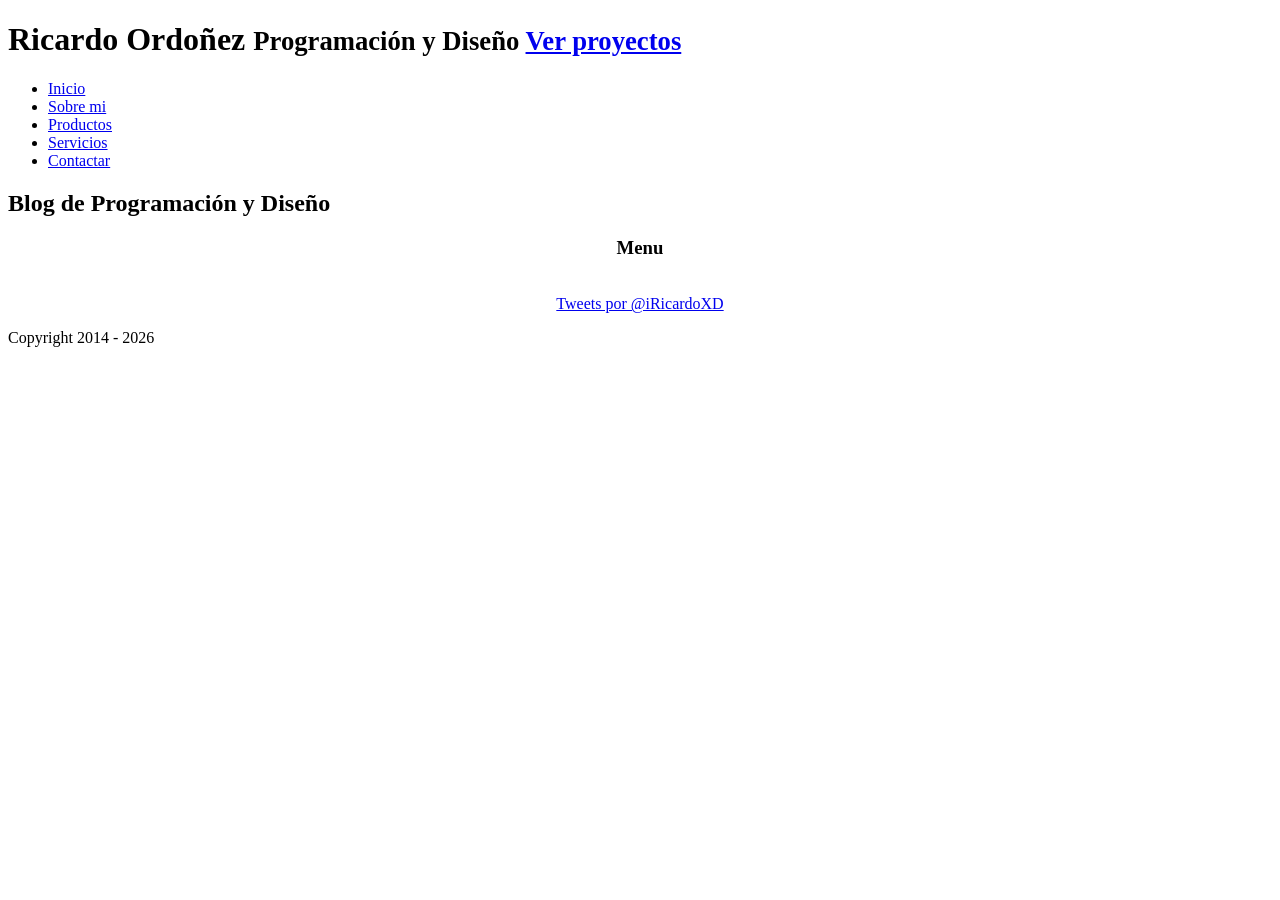
==== index.html @ ec829ff0 "Update index.html" ====
<!doctype html>
<!-- HTML5 Boilerplate -->
<!--[if lt IE 7]><html class="no-js lt-ie9 lt-ie8 lt-ie7" lang="en"> <![endif]-->
<!--[if (IE 7)&!(IEMobile)]><html class="no-js lt-ie9 lt-ie8" lang="en"><![endif]-->
<!--[if (IE 8)&!(IEMobile)]><html class="no-js lt-ie9" lang="en"><![endif]-->
<!--[if gt IE 8]><!--> <html class="no-js" lang="en"><!--<![endif]-->

<head>
<meta charset="utf-8">

<title>Ricardo XD - Programacion y Diseño</title>

<!-- http://bit.ly/18VB51x -->
<meta name="HandheldFriendly" content="True">
<meta name="MobileOptimized" content="320">

<!-- CSS Para todos los navegadores -->
<link rel="stylesheet" href="css/style.css">

<!--[if (lt IE 9) & (!IEMobile)]>
<script src="js/vendor/selectivizr-min.js"></script>
<![endif]-->

<!-- JavaScript -->
<script src="js/vendor/modernizr-2.6.2-min.js"></script>


<!-- Iconos -->

<!-- 16x16 -->
<link rel="shortcut icon" href="/favicon.ico">
<!-- 32x32 -->
<link rel="shortcut icon" href="/favicon.png">
<!-- 57x57 (precomposed) for iPhone 3GS, pre-2011 iPod Touch and older Android devices -->
<link rel="apple-touch-icon-precomposed" href="img/apple-touch-icon-precomposed.png">
<!-- 72x72 (precomposed) for 1st generation iPad, iPad 2 and iPad mini -->
<link rel="apple-touch-icon-precomposed" sizes="72x72" href="img/apple-touch-icon-72x72-precomposed.png">
<!-- 114x114 (precomposed) for iPhone 4, 4S, 5 and post-2011 iPod Touch -->
<link rel="apple-touch-icon-precomposed" sizes="114x114" href="img/apple-touch-icon-114x114-precomposed.png">
<!-- 144x144 (precomposed) for iPad 3rd and 4th generation -->
<link rel="apple-touch-icon-precomposed" sizes="144x144" href="img/apple-touch-icon-144x144-precomposed.png">

<!--iOS -->
<meta name="viewport" content="width=device-width, initial-scale=1.0">

<!-- Windows 8 / RT http://bit.ly/HHkt7m -->
<meta name="msapplication-TileImage" content="img/apple-touch-icon-144x144-precomposed.png">
<meta name="msapplication-TileColor" content="#000">
<meta http-equiv="cleartype" content="on">
<meta name="google-adsense-account" content="ca-pub-5053443446146394">
</head>

<body>
<header id="header" class="">
	<h1 class="h1">
		Ricardo Ordoñez <small>Programación y Diseño <a href="https://ricardoxd.github.io/presentacion/productos/" title="" class="btn">Ver proyectos</a></small></h1>

			<nav>
				<ul class="nav nav--fit">

						<li><a title="Inicio" href="#!index.html" style="
background-image: url(img/inicio.png);
background-repeat: no-repeat;" class="flash m">Inicio</a></li>

						<li><a href="#!sobremi.html" style="
background-image: url(img/perfil.png);
background-repeat: no-repeat;" class="sobremi m">Sobre mi</a></li>

						<li><a href="#!productos.html" style="
background-image: url(img/productos.png);
background-repeat: no-repeat;" class="productos m">Productos</a></li>

						<li><a href="#!servicios.html" style="
background-image: url(img/servicios.png);
background-repeat: no-repeat;" class="servicios m">Servicios</a></li>

						<li><a href="#!contactar.html" style="
background-image: url(img/contactar.png);
background-repeat: no-repeat;" class="contactar m">Contactar</a></li>

					</ul>
			</nav>
	 
</header><!-- /header -->
			<div id="presentacion" class="p1 p"  style="display: none;">
			<span id="arriba" class="a1"></span>
					<div class="efecto">
						<img src="img/inicio.png" alt=""><h2>Inicio</h2>
						<p>La tecnologia mueve el mundo en la actualidad, es muy importante estar comunicado y la tecnologia informatica en espacial se encarga muy bien de esto es por eso que contar con ella ayuda tanto a automatizar procesos como a poder manejar una gran catidad de informacion y tener control sobre todo, si lo que necesitas es actualizar y mejorar tu negocio para que produzca mas debes de tener todo lo que puedas para mantenerte en la competencia, ¿que neceitas lo sabes o no contactanos y te decimos que?</p>

					</div>
				
			</div>


			<div id="presentacion" class="p2 p" style="display: none;">
			<span id="arriba" class="a2"></span>
					<div class="efecto">
						<img src="img/perfil.png" alt=""><h2>Sobre mi</h2>
						<p>Programador y desarrollador web, movil y escritorio...<a href="https://iricardoxd.blogspot.com/" title="" class="btn">Ver</a></p>

					</div>
				
			</div>


			<div id="presentacion" class="p3 p" style="display: none;">
			<span id="arriba" class="a3"></span>
					<div class="efecto">
						<img src="img/productos.png" alt=""><h2>Productos</h2>
						<p>Paginas web, Aplicaciones de escritorio, juegos, entre otros<a href="https://ricardoxd.github.io/presentacion/productos/" title="" class="btn">Ver proyectos</a></p>

					</div>
				
			</div>


			<div id="presentacion" class="p4 p" style="display: none;">
			<span id="arriba" class="a4"></span>
					<div class="efecto">
						<img src="img/servicios.png" alt=""><h2>Servicios</h2>
						<p>Se crean paginas web, radios online, sistemas de gestion, tiendas online,aplicaciones movil </p>

					</div>
				
			</div>


			<div id="presentacion" class="p5 p" style="display: none;">
			<span id="arriba" class="a5"></span>
					<div class="efecto">
						<img src="img/contactar.png" alt=""><h2>Contactar</h2>
						<p>Comunicate a travez del siguiente formulario</p>

					</div>
				
			</div>

<div id="tabla">
	<section class="centro">




		<article>
			<div id="papel">
				<h2>Blog de Programación y Diseño</h2>
				<script src="https://feeds.feedburner.com/ProgramacinYDiseo?format=sigpro&excerptFormat=plain" type="text/javascript" >
</script>
<script>
document.getElementById("creditfooter").style.visibility = "hidden";
</script>
					

			</div>
		</article>	

</section>

<aside align="center">
	<h3 >Menu</h3>	
<br/>
  <a class="twitter-timeline"  href="https://twitter.com/iRicardoXD"  data-widget-id="416771009371324416">Tweets por @iRicardoXD</a>
    <script>!function(d,s,id){var js,fjs=d.getElementsByTagName(s)[0],p=/^http:/.test(d.location)?'http':'https';if(!d.getElementById(id)){js=d.createElement(s);js.id=id;js.src=p+"://platform.twitter.com/widgets.js";fjs.parentNode.insertBefore(js,fjs);}}(document,"script","twitter-wjs");</script>


</aside>
</div>

<footer>
	<p id="copyright">Copyright 2014 - 2020</p>
	<script type="text/javascript">
		var fecha = new Date();
		document.getElementById('copyright').innerHTML = "Copyright 2014 - "+fecha.getFullYear();
	</script>
</footer>

<script src="//ajax.googleapis.com/ajax/libs/jquery/1.7.2/jquery.min.js"></script>
<script>window.jQuery || document.write('<script src="js/vendor/jquery-1.8.3-min.js"><\/script>')</script>
<script src="js/scripts.js"></script>


<script>
var _gaq=[["_setAccount","UA-47637537-1"],["_trackPageview"]];
(function(d,t){var g=d.createElement(t),s=d.getElementsByTagName(t)[0];g.async=1;
g.src=("https:"==location.protocol?"//ssl":"//www")+".google-analytics.com/ga.js";
s.parentNode.insertBefore(g,s)}(document,"script"));
</script>



</body>
</html>
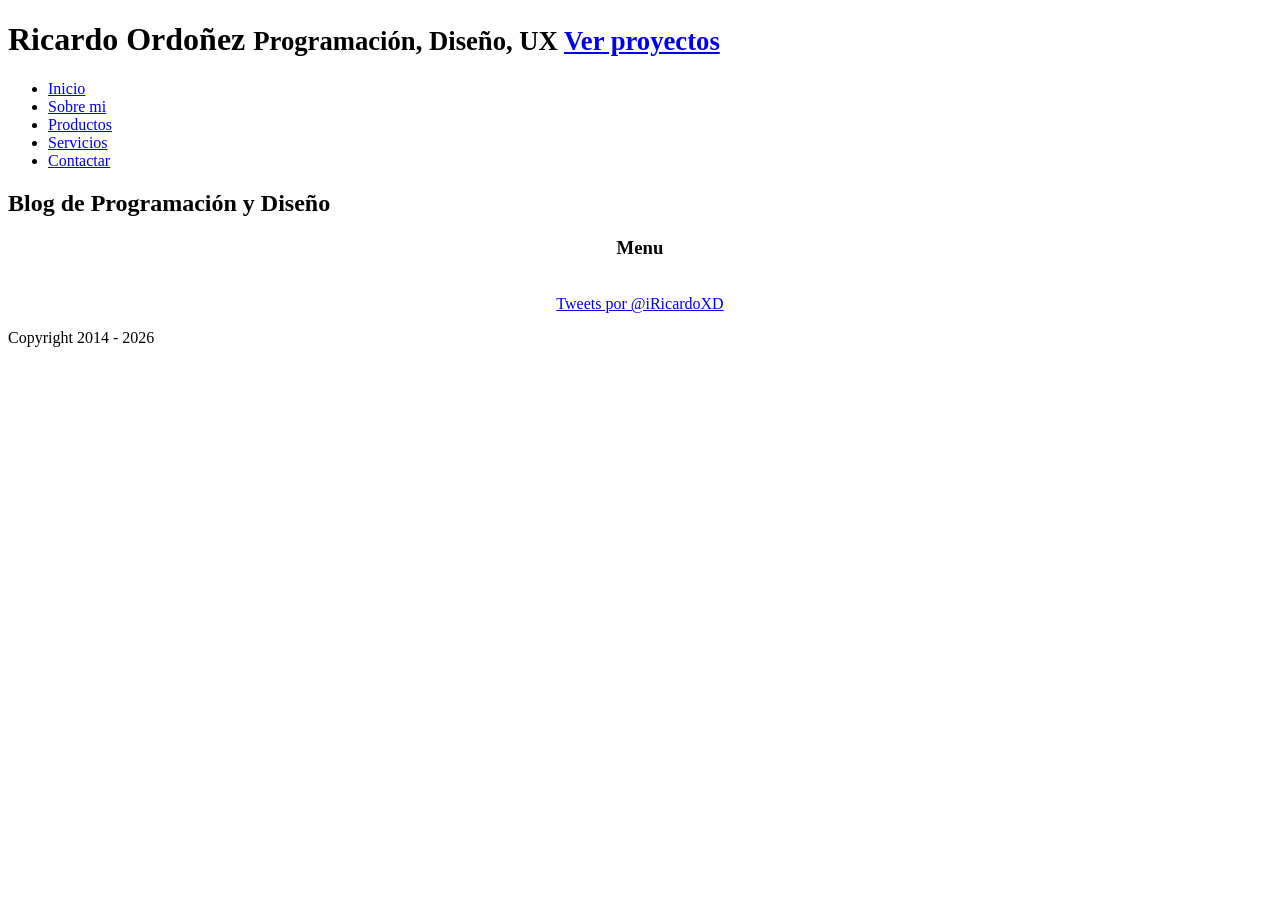
==== commit 90b91c2c: "Update index.html" ====
--- a/index.html
+++ b/index.html
@@ -8,7 +8,7 @@
 <head>
 <meta charset="utf-8">
 
-<title>Ricardo XD - Programacion y Diseño</title>
+<title>Ricardo Ordoñez - Programacion y Diseño</title>
 
 <!-- http://bit.ly/18VB51x -->
 <meta name="HandheldFriendly" content="True">
@@ -51,9 +51,11 @@
 </head>
 
 <body>
+	<script async src="https://pagead2.googlesyndication.com/pagead/js/adsbygoogle.js?client=ca-pub-5053443446146394"
+     crossorigin="anonymous"></script>
 <header id="header" class="">
 	<h1 class="h1">
-		Ricardo Ordoñez <small>Programación y Diseño <a href="https://ricardoxd.github.io/presentacion/productos/" title="" class="btn">Ver proyectos</a></small></h1>
+		Ricardo Ordoñez <small>Programación, Diseño, UX  <a href="https://ricardoxd.github.io/presentacion/productos/" title="" class="btn">Ver proyectos</a></small></h1>
 
 			<nav>
 				<ul class="nav nav--fit">
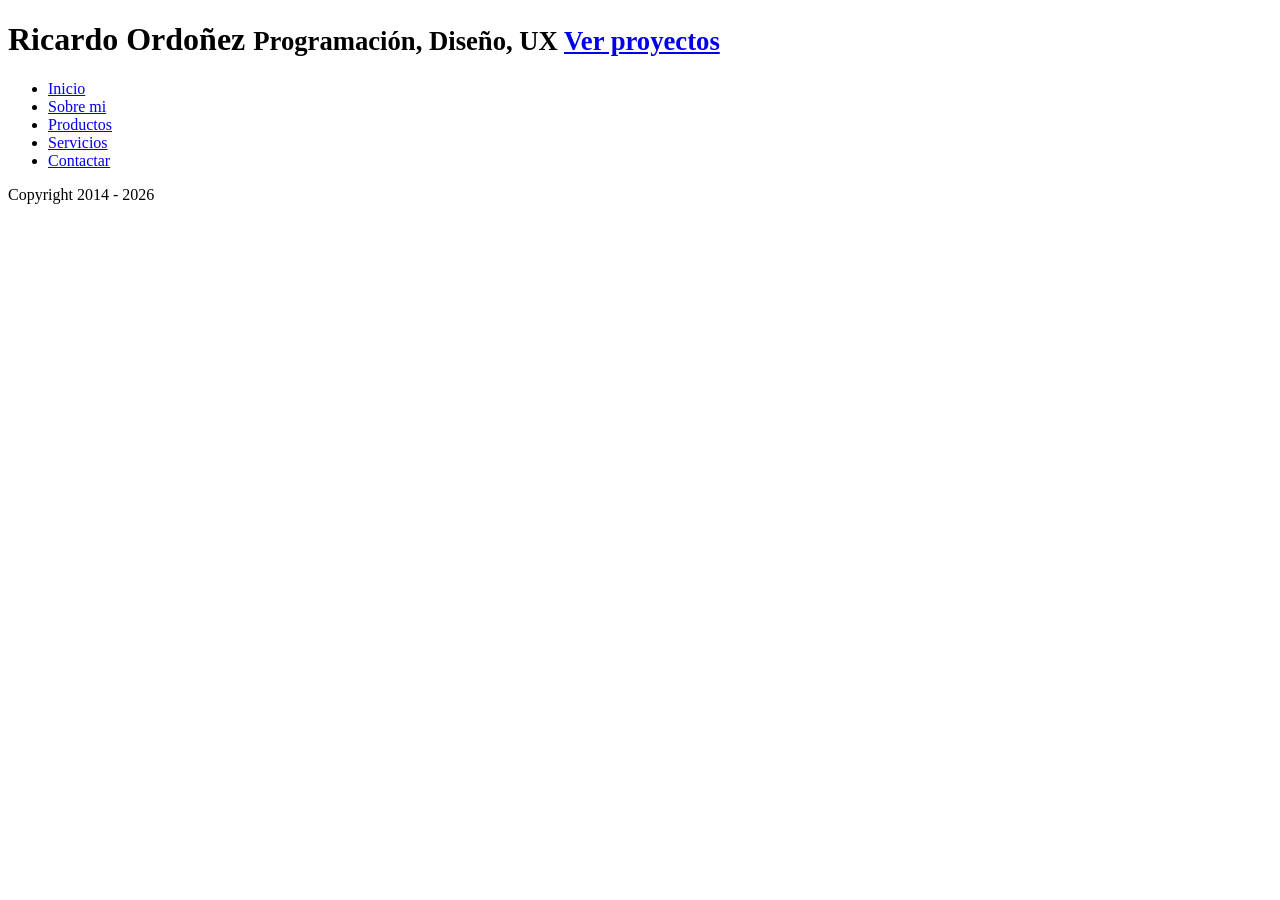
==== commit f06ed8e9: "Update index.html" ====
--- a/index.html
+++ b/index.html
@@ -144,29 +144,10 @@
 
 
 
-		<article>
-			<div id="papel">
-				<h2>Blog de Programación y Diseño</h2>
-				<script src="https://feeds.feedburner.com/ProgramacinYDiseo?format=sigpro&excerptFormat=plain" type="text/javascript" >
-</script>
-<script>
-document.getElementById("creditfooter").style.visibility = "hidden";
-</script>
-					
-
-			</div>
-		</article>	
+			
 
 </section>
 
-<aside align="center">
-	<h3 >Menu</h3>	
-<br/>
-  <a class="twitter-timeline"  href="https://twitter.com/iRicardoXD"  data-widget-id="416771009371324416">Tweets por @iRicardoXD</a>
-    <script>!function(d,s,id){var js,fjs=d.getElementsByTagName(s)[0],p=/^http:/.test(d.location)?'http':'https';if(!d.getElementById(id)){js=d.createElement(s);js.id=id;js.src=p+"://platform.twitter.com/widgets.js";fjs.parentNode.insertBefore(js,fjs);}}(document,"script","twitter-wjs");</script>
-
-
-</aside>
 </div>
 
 <footer>
